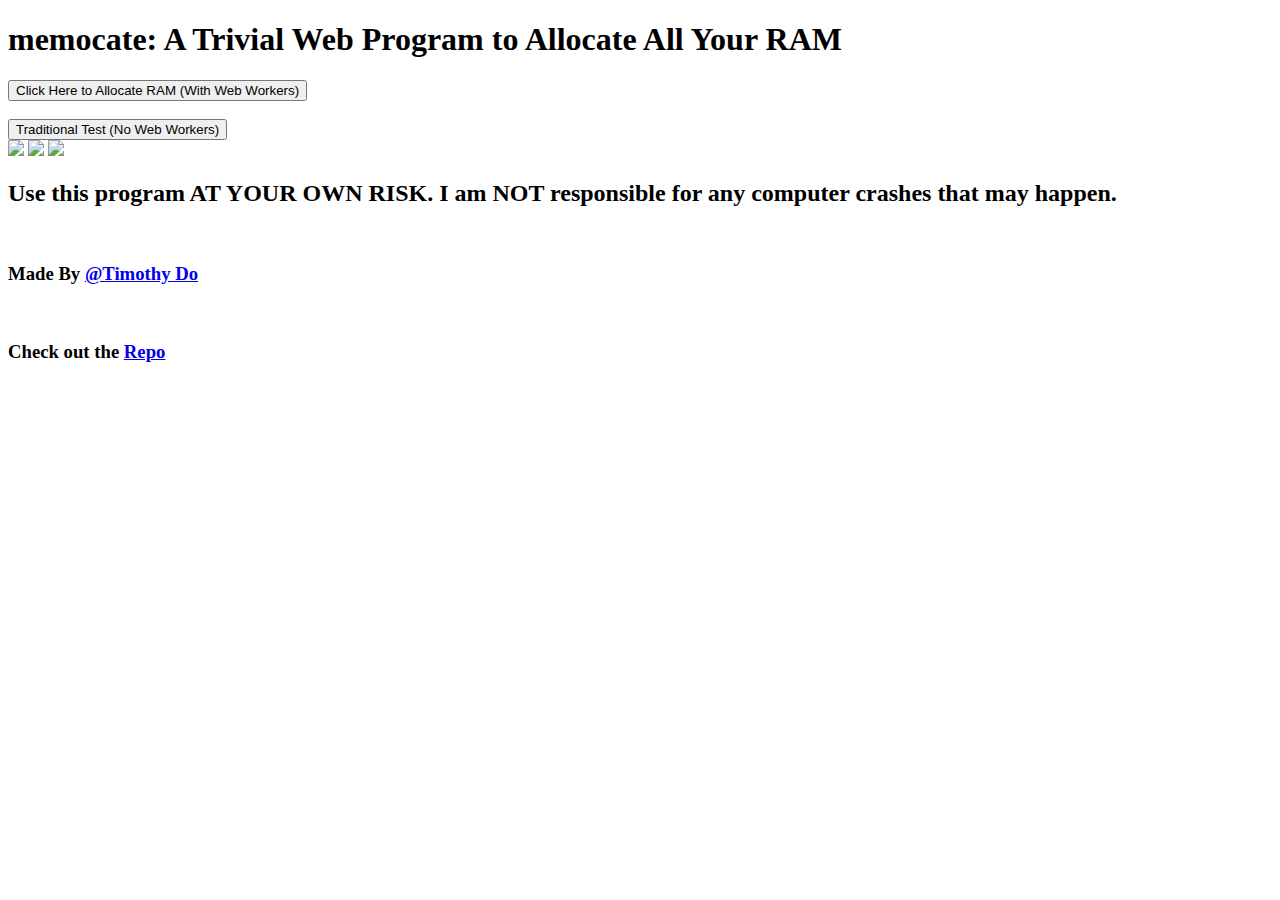
==== docs/index.html @ b25dc1d7 "Added Repo Link" ====
<!DOCTYPE html>
<head>
	<title>memocate: The JS Memory Allocator</title>
	<link rel="stylesheet" href="styles.css"/>
	<link rel="shortcut icon" type="image/png" href="ram.png" />
</head>

<body onload="countWorker()">
<div id="interface">

<h1>memocate: A Trivial Web Program to Allocate All Your RAM</h1>

<button onclick="memTest()">Click Here to Allocate RAM (With Web Workers)</button>

<br><br>

<button onclick="window.location.href = ('./stress.html')">Traditional Test (No Web Workers)</button>

<br>

<div id="counter"></div>

<img width="20%" src="chrome.png" class="chrome1">
<img width="40%" src="eat.gif">
<img width="20%" src="chrome.png" class="chrome2">

</div>
</body>

<footer>
	<h2>Use this program AT YOUR OWN RISK. I am NOT responsible for any computer crashes that may happen.</h2>
	<br>
	<h3>Made By <a href="https://github.com/dotimothy" target="_blank">@Timothy Do</a></h3>
	<br>
	<h3>Check out the <a href="https://github.com/dotimothy/memocate" target="_blank">Repo</a></h3>
</footer>


<script src="main.js"></script>
</html>
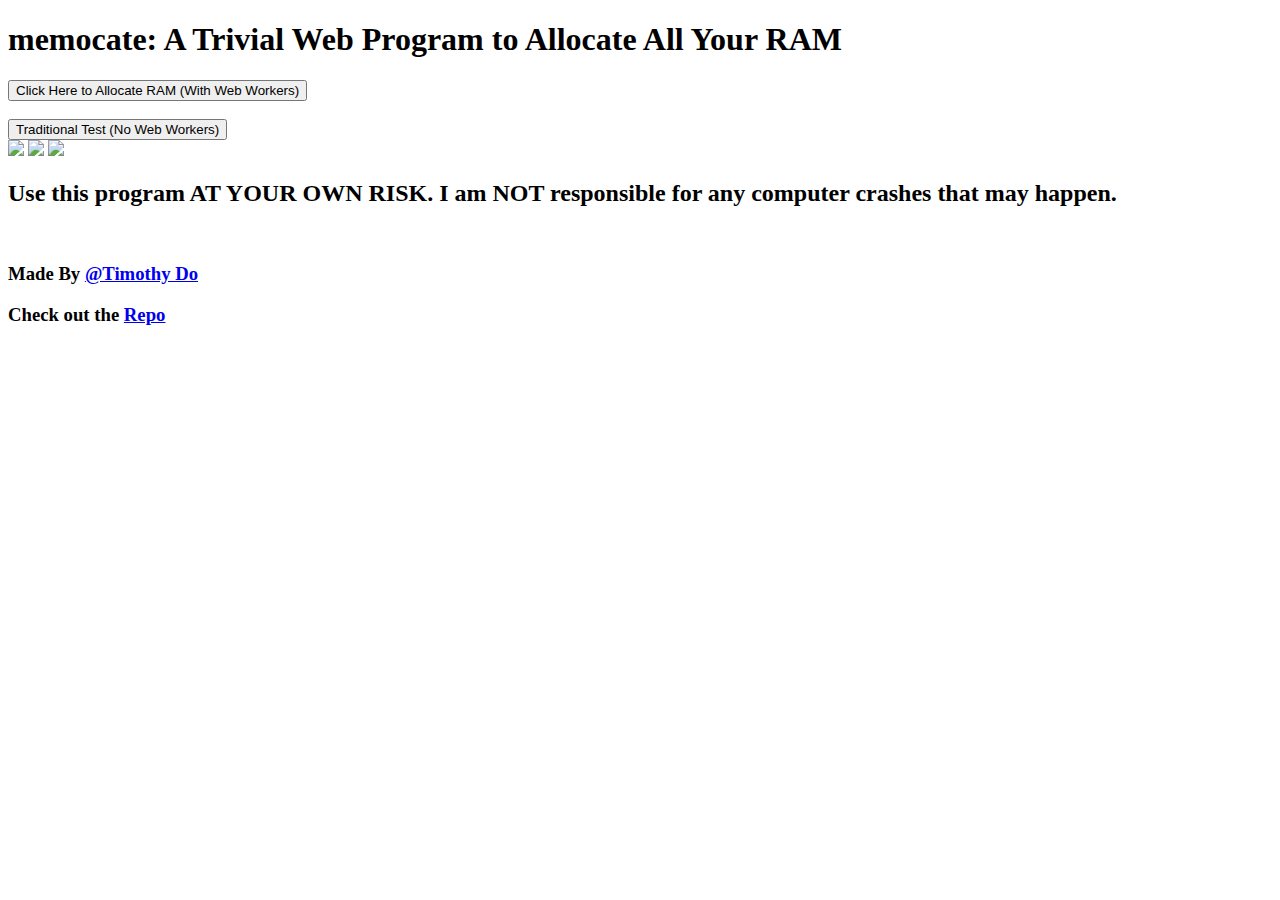
==== commit 8c03b367: "no line break" ====
--- a/docs/index.html
+++ b/docs/index.html
@@ -31,7 +31,6 @@
 	<h2>Use this program AT YOUR OWN RISK. I am NOT responsible for any computer crashes that may happen.</h2>
 	<br>
 	<h3>Made By <a href="https://github.com/dotimothy" target="_blank">@Timothy Do</a></h3>
-	<br>
 	<h3>Check out the <a href="https://github.com/dotimothy/memocate" target="_blank">Repo</a></h3>
 </footer>
 
